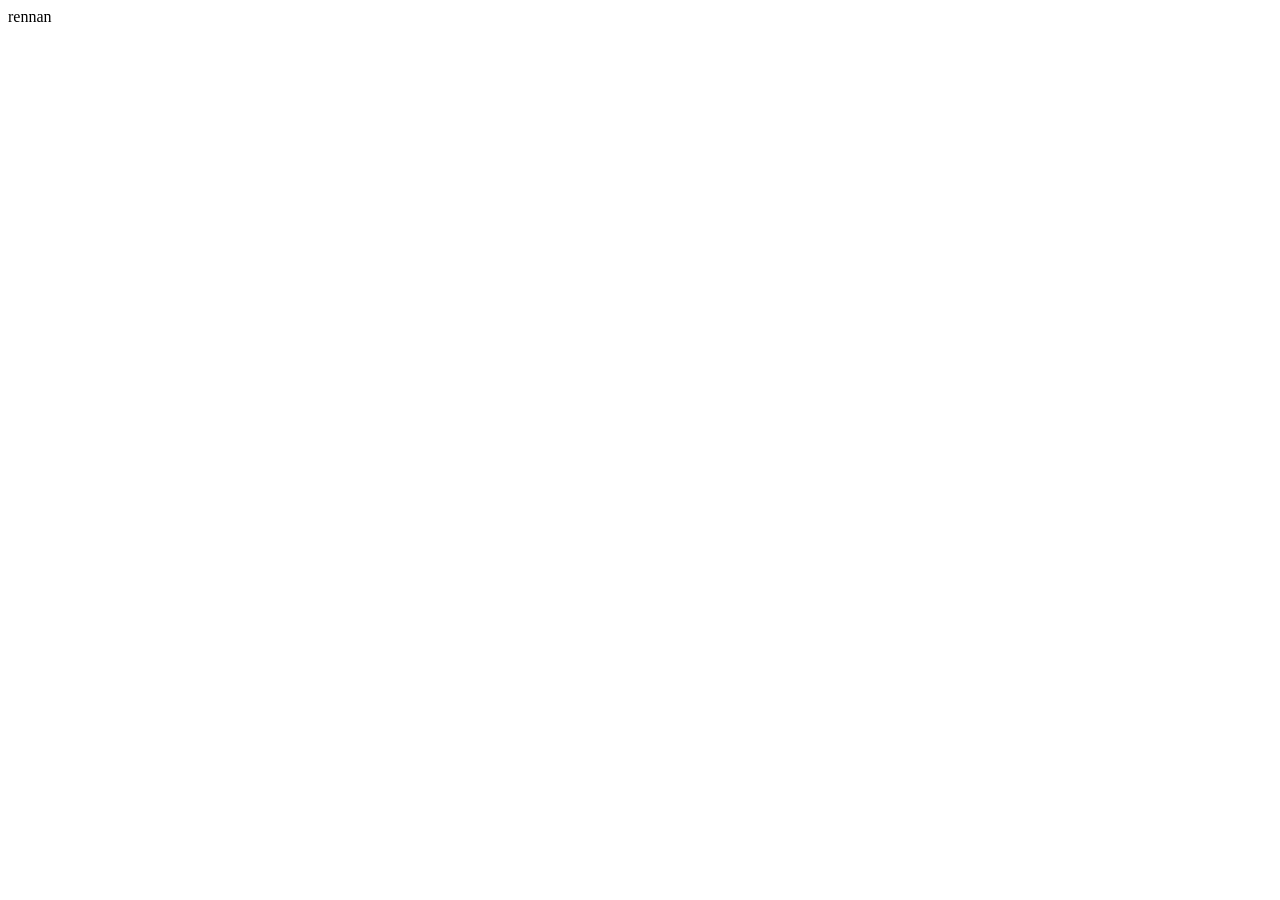
==== index.html @ 4b8dd66b "criaçao do projeto index" ====
<!DOCTYPE html>
<html lang="en">
<head>
    <meta charset="UTF-8">
    <meta name="viewport" content="width=device-width, initial-scale=1.0">
    <title>Document</title>
</head>
<body>
    rennan 
</body>
</html>
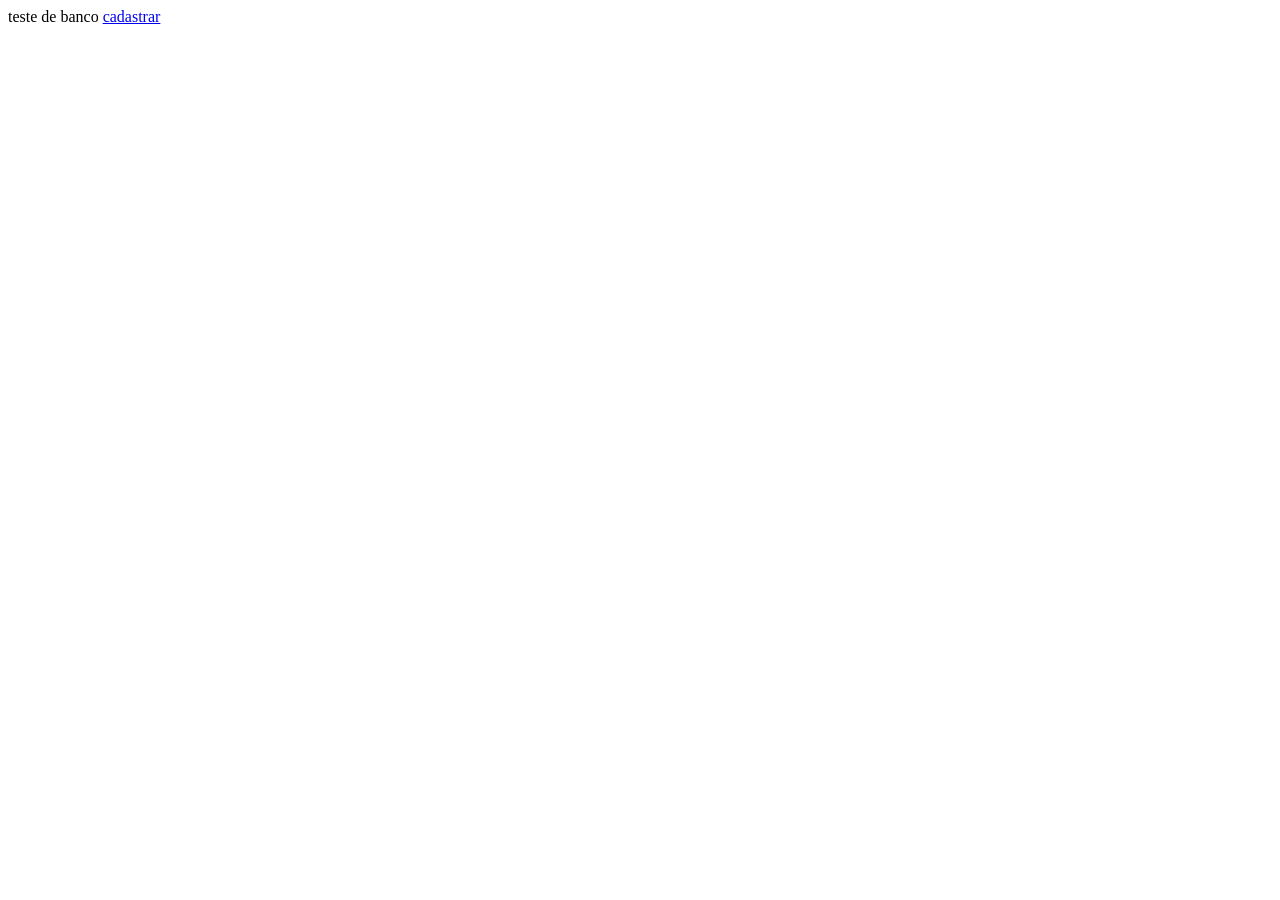
==== commit 2a45039c: "segunda aula" ====
--- a/index.html
+++ b/index.html
@@ -6,6 +6,7 @@
     <title>Document</title>
 </head>
 <body>
-    rennan 
+    teste de banco
+    <a href="cadastro.html">cadastrar</a>
 </body>
 </html>
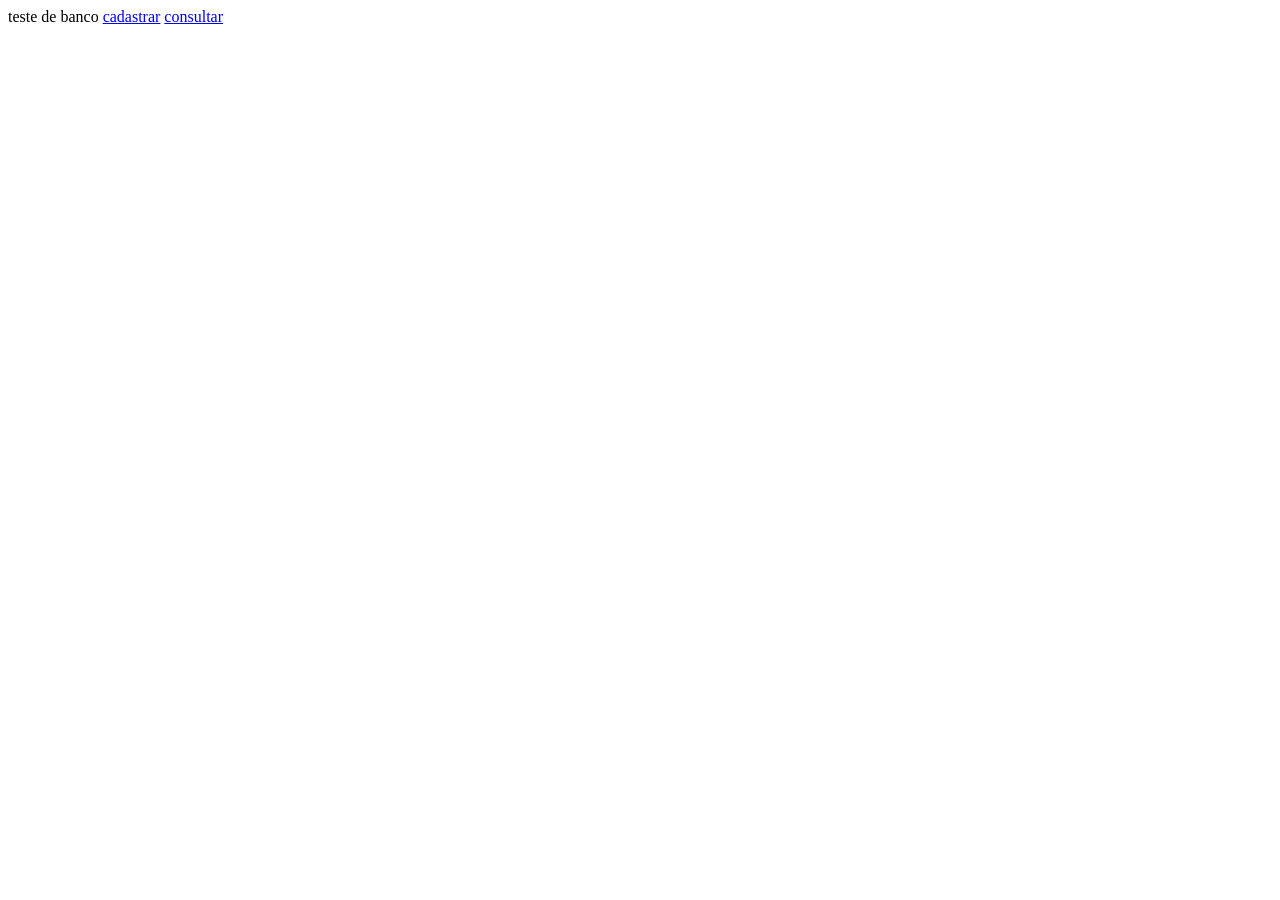
==== commit e3716414: "quase finalizado" ====
--- a/index.html
+++ b/index.html
@@ -8,5 +8,6 @@
 <body>
     teste de banco
     <a href="cadastro.html">cadastrar</a>
+    <a href="Consulta.php">consultar</a>
 </body>
 </html>
